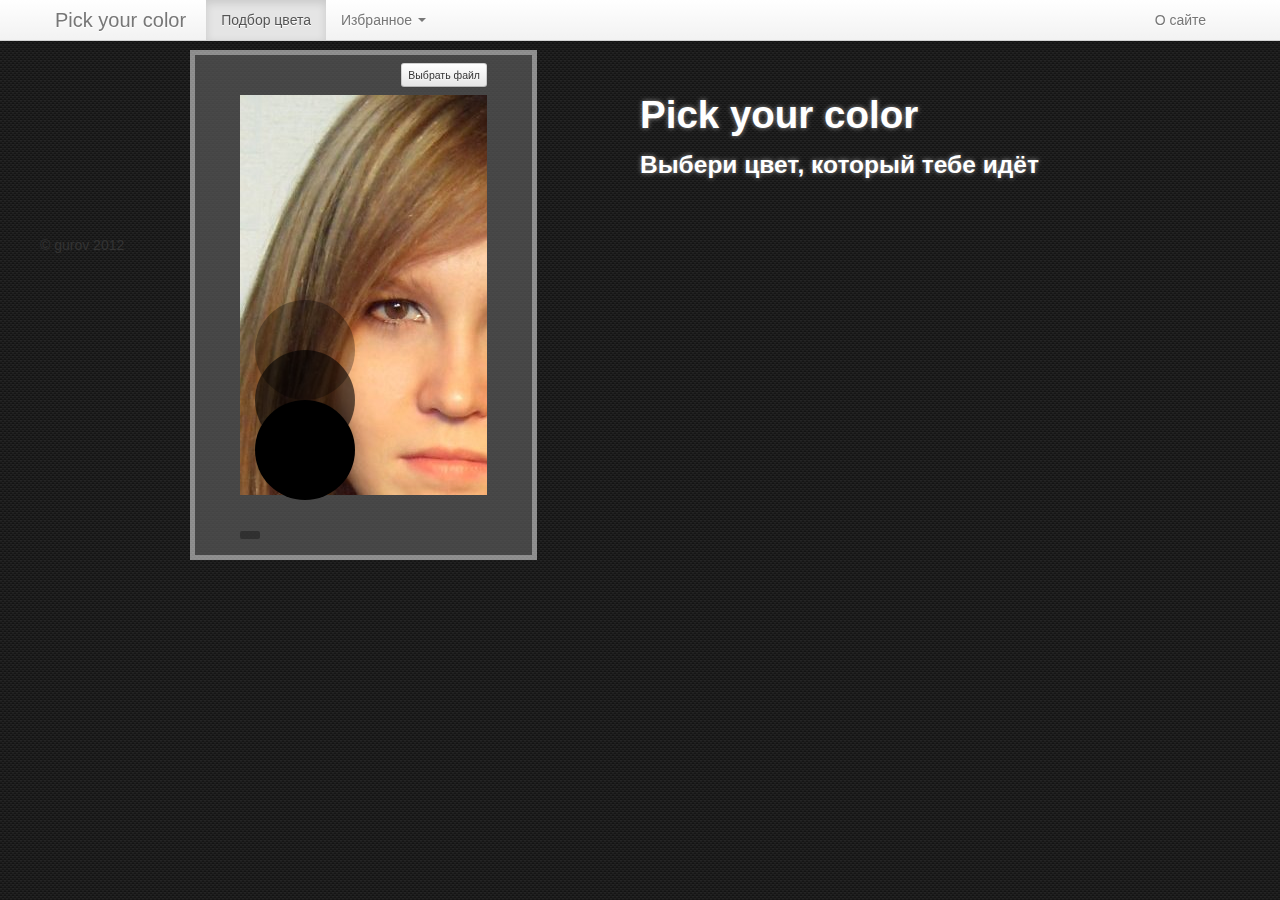
==== index.html @ a32cbe49 "add project files" ====
<!DOCTYPE html>
<html lang="en">
  <head>
    <meta charset="utf-8">
    <title>Pick your color</title>
    <meta name="viewport" content="width=device-width, initial-scale=1.0">
    <meta name="description" content="">
    <meta name="author" content="">

    <!-- Le styles -->
    <link href="css/bootstrap.css" rel="stylesheet">
    <link href="css/main.css" rel="stylesheet">
    <link rel="stylesheet" href="css/jquery.Jcrop.min.css" type="text/css" />
   

    <!-- HTML5 shim, for IE6-8 support of HTML5 elements -->
    <!--[if lt IE 9]>
      <script src="http://html5shim.googlecode.com/svn/trunk/html5.js"></script>
    <![endif]-->

    <!-- Fav and touch icons -->
    <link rel="shortcut icon" href="ico/favicon.ico">
    <link rel="apple-touch-icon-precomposed" sizes="144x144" href="ico/apple-touch-icon-144-precomposed.png">
    <link rel="apple-touch-icon-precomposed" sizes="114x114" href="ico/apple-touch-icon-114-precomposed.png">
    <link rel="apple-touch-icon-precomposed" sizes="72x72" href="ico/apple-touch-icon-72-precomposed.png">
    <link rel="apple-touch-icon-precomposed" href="ico/apple-touch-icon-57-precomposed.png">
  </head>

  <body  data-spy="scroll" data-target="#navbarExample" data-offset="0" class="row scrollspy-example">

    <div class="navbar navbar-fixed-top">
        
          <div class="navbar-inner">
            <div class="container">
                <a class="brand" href="index.html">Pick your color</a>
                <ul class="nav">
                    <li class="active"><a href="#">Подбор цвета</a></li>
                    <!-- <li><a href="#">Как это работает?</a></li> --> 

                    <li class="dropdown">
                      <a href="#" class="dropdown-toggle" data-toggle="dropdown">Избранное <b class="caret"></b></a>
                      <ul class="dropdown-menu" id="izbr">                        
                        <li><a>Выберите свой цвет и нажмите &#9733;</a></li>
                      </ul>
                    </li>  
                    
                       
                </ul>
                <ul class="nav pull-right">
                     <li><a href="about.html">О сайте</a></li>
                     <li>&nbsp;</li>
                      <!-- <li class="divider-vertical"></li>
                      <li >
                        <div class="btn-group" data-toggle="buttons-radio">
                          <button type="button active" class="btn active">Ру</button>                          
                          <button type="button" class="btn">En</button>
                        </div>
                      </li>
                      <li class="divider-vertical"></li> -->
                    </ul>
            </div>
      </div>
    </div>

    <div class="container">

    <div class="row">
        <div class="span12">
            <div class="row">
                <span class="span6"></span>
                <span class="span6 pick">
                        <br />
                        <h1>Pick your color</h1>
                        <h3>Выбери цвет, который тебе идёт</h3>
                        <br /><br />
                </span>

            </div>
        </div>
        <div id="content"></div>
        
        <div class="ramka" >
            <div class="fon">
              <a href="#" id="per" class="btn btn-mini" type="button">Выбрать файл</a>
                
                <div id="img-container" class="">     
                                          
                        

                <div id="tn" >
                  <img src="img/tt.jpg" id="preview" class="jcrop-preview" />
                </div>
                <span class="tt">Нажмите на изображение для выделения области</span>
                <div class="target_w"  id="img-list">

                  <img src="img/tt.jpg" class="target" id="ferret"/>
                </div>


                <div id="select_file">
                    <input type="file" name="file" id="file-field" />
                </div>        
                
                        
                    <div id="marker1"></div>
                    <div id="marker2"></div>
                    <div id="marker3"></div>                  

                </div>
                <!--
                <div class="tabbable  tabs-below downc">
                  <div class="tab-content">
                    <div class="tab-pane active" id="lA">
                      <p>A</p>
                    </div>
                    <div class="tab-pane" id="lB">
                      <p>B</p>
                    </div>
                    <div class="tab-pane" id="lC">
                      <p>C.</p>
                    </div>
                    <div class="tab-pane" id="lD">
                      <p>D</p>
                    </div>
                    
                  </div>
                  <ul class="nav nav-tabs">
                    <li class="active"><a href="#lA" data-toggle="tab">K</a></li>
                    <li class=""><a href="#lB" data-toggle="tab">Т</a></li>
                    <li class=""><a href="#lC" data-toggle="tab">Т</a></li>
                    <li class=""><a href="#lD" data-toggle="tab">А</a></li>
                  </ul>
                  
                </div> -->
                <span id="selname"></span>
            </div></div></div>


      <footer>
        <p id="all" class="af4035 92000a">&copy; gurov 2012</p>
      </footer>

    </div> <!-- /container -->


    <script src="https://ajax.googleapis.com/ajax/libs/jquery/1.8.2/jquery.min.js"></script>
    <script src="js/bootstrap.js"></script>
    <script src="js/jquery.cookie.js"></script>
    <script type="text/javascript" src="js/interface.js"></script>
    <script type="text/javascript" src="js/drag.js"></script>
    <script type="text/javascript" src="js/jquery.Jcrop.min.js"></script>
    <script type="text/javascript" src="js/main.js"></script>
    



  </body>
</html>
---- css/main.css ----
body {
    padding-top: 65px;
    padding-bottom: 10px;
    background: #112122 url(../img/woven.png);
}
.b100{        
    background-color: #cccccc;
    
    font-size:14px;
    text-align: right;
    color: white;   
    
    position: relative;     
    margin-bottom:1px;
    box-shadow: 0 0 3px rgba(0,0,0,0.2);
    border-radius: 2px;
    height: 80px;
                cursor: pointer;
}

.b100 > span{
    padding: 4px 10px;
    position: absolute;
    right: 40px;
    top: 50%;
    margin-top: -14px;
    background-color: rgba(0,0,0,0.3);
    border-radius: 2px;     
    color: white;
}
#selname{
    padding: 4px 10px;
    position: absolute;
    left: 45px;
    bottom: 16px;
    
    background-color: rgba(0,0,0,0.3);
    border-radius: 2px;     
    color: white;
}



.b100>a{
    position: absolute;
    right: 5px;
    top: 5px;
    color: white;
    cursor: pointer;
    width: 16px;
    height: 16px;

}
a.iz{
    background: url(../img/star_off.png);
}
a.iz.on{
    background: url(../img/bookmark-new.png);
}
a.iz:focus{
    outline: none;
}
.ramka{
    
    height: 510px;
    background-color: rgba(255,255,255,0.5);
    position: fixed;
    top: 50px;
    box-shadow: 0 0 1px rgba(0,0,0,0.2);
    left:50%;
    margin-left: -450px;
    width: 347px;
}

.fon{
    position: relative;
    margin: 5px;
    padding-left: 5px;
    height: 500px;
    background-color: rgba(0,0,0,0.5);
    overflow: hidden;
    
}
.w{
    width: 800px;
}

.container{
    position: relative;
}
.downc{
    position: absolute;
    bottom: -40px;
    left: 50%;
    margin-left: -74px;
}

.nav-tabs > li > a {
    padding-top: 0px;
    padding-bottom: 0px;
}
.ferret{
    height: 400px;
    display: block;
}

#marker1{
    width:100px;
    height:100px;
    top: 245px;
    left:55px;
    position:absolute;
    background-color: black;
    border-radius: 50px;
    opacity: 0.3;
    cursor: move;
}
#marker2{
    cursor: move;
    width:100px;
    height:100px;
    top: 295px;
    left:55px;
    position:absolute;
    background-color: black;
    border-radius: 50px;
    opacity: 0.6;
}
#marker3{
    cursor: move;
    width:100px;
    height:100px;
    top: 345px;
    left:55px;
    position:absolute;
    background-color: black;
    border-radius: 50px;
    opacity: 1;
}
#img-list {
    list-style-type: none;
    
}

#select_file {
    position: absolute;
    top: 440px;
    left: 340px;    
    color:white;
}

.pick h1, .pick h3{
    color: white;
    text-shadow: 0 0 5px rgba(255,255,255,0.5);
}
.b100 .met{
    position: absolute;
    width: 8px;
    height: 8px;
    left: 50%;
    top: 50%;
    margin-left: -5px;
    margin-top: -5px;            
    padding: 0;
    border-radius: 5px;
    background-color: inherit;
}
.b100.active .met{
    background-color: white;
    border: 1px solid rgba(0,0,0,0.5);
    box-shadow: 0 0 5px rgba(255,255,255,0.5);
}

#tn{
    width:247px;
    height:400px;
    overflow:hidden;
    left: 40px;
    top: 40px;
    position: absolute;
}
.target{
    max-width: 400px;
    max-height: 400px;    
    
}
#img-container{
    position: relative;
}
.target_w{
    left: 340px;
    top: 40px;
    position: absolute;
}
.target_w > img{
    max-width: 400px;
    max-height: 400px;    
}
#per{
    position: absolute;
    top: 8px;
    right: 45px;
}
.tt{
    position: absolute;
    left: 340px;
    top: 16px;
    font-size: 10px;
    color: white;
    padding: 2px 4px;
    background-color: rgba(0,0,0,0.3);
}
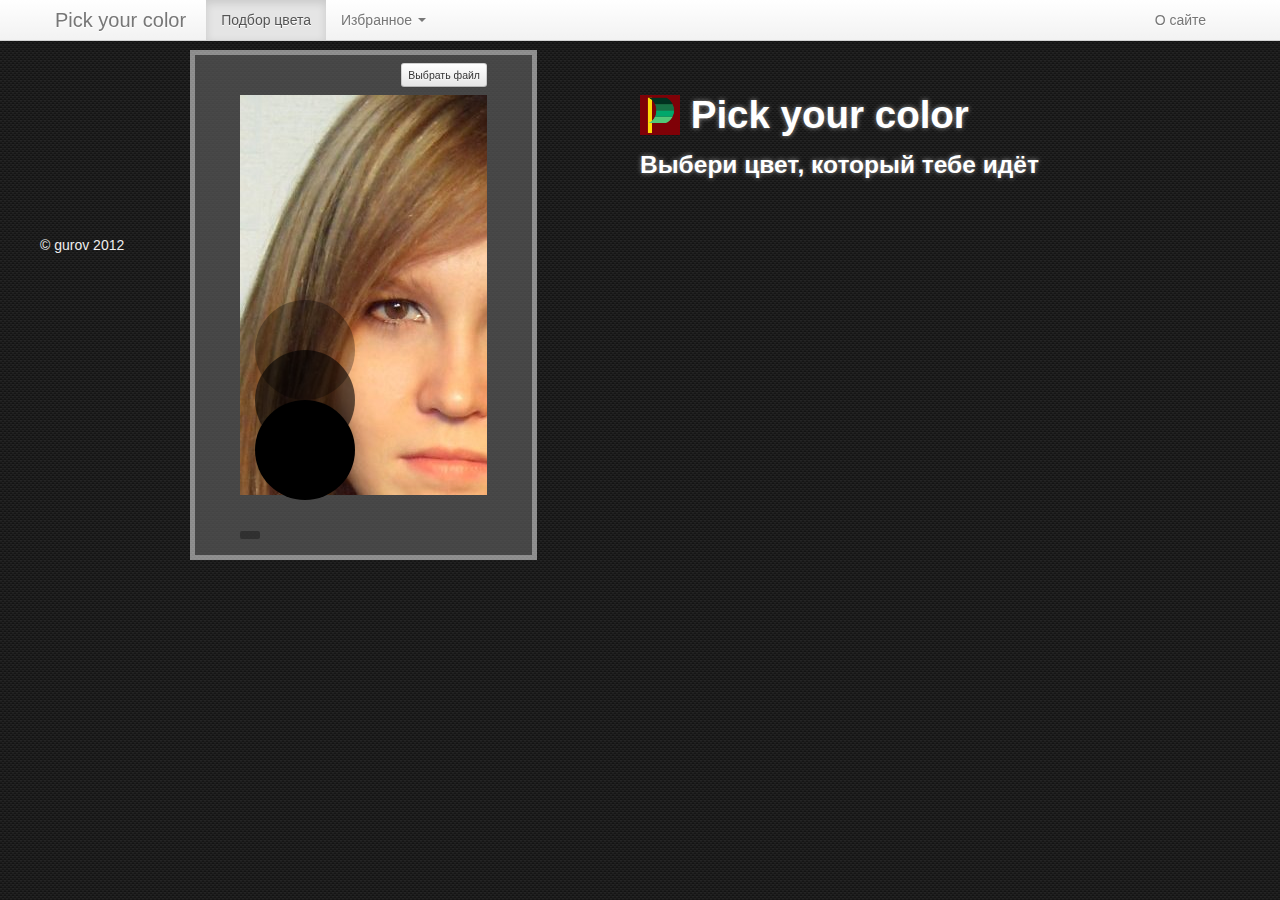
==== commit c3bb550a: "add About, fix small bugs" ====
--- a/index.html
+++ b/index.html
@@ -19,11 +19,8 @@
     <![endif]-->
 
     <!-- Fav and touch icons -->
-    <link rel="shortcut icon" href="ico/favicon.ico">
-    <link rel="apple-touch-icon-precomposed" sizes="144x144" href="ico/apple-touch-icon-144-precomposed.png">
-    <link rel="apple-touch-icon-precomposed" sizes="114x114" href="ico/apple-touch-icon-114-precomposed.png">
-    <link rel="apple-touch-icon-precomposed" sizes="72x72" href="ico/apple-touch-icon-72-precomposed.png">
-    <link rel="apple-touch-icon-precomposed" href="ico/apple-touch-icon-57-precomposed.png">
+    <link rel="shortcut icon" href="img/favicon.ico">
+    
   </head>
 
   <body  data-spy="scroll" data-target="#navbarExample" data-offset="0" class="row scrollspy-example">
@@ -34,14 +31,19 @@
             <div class="container">
                 <a class="brand" href="index.html">Pick your color</a>
                 <ul class="nav">
-                    <li class="active"><a href="#">Подбор цвета</a></li>
+                    <li class="active"><a href="index.html">Подбор цвета</a></li>
                     <!-- <li><a href="#">Как это работает?</a></li> --> 
 
                     <li class="dropdown">
                       <a href="#" class="dropdown-toggle" data-toggle="dropdown">Избранное <b class="caret"></b></a>
-                      <ul class="dropdown-menu" id="izbr">                        
-                        <li><a>Выберите свой цвет и нажмите &#9733;</a></li>
+                      <ul class="dropdown-menu">         
+                        <div id="izbr">
+                          
+                        </div>
+                        <li class="op">Хранилище любимых цветов</li>
+
                       </ul>
+                      
                     </li>  
                     
                        
@@ -49,14 +51,6 @@
                 <ul class="nav pull-right">
                      <li><a href="about.html">О сайте</a></li>
                      <li>&nbsp;</li>
-                      <!-- <li class="divider-vertical"></li>
-                      <li >
-                        <div class="btn-group" data-toggle="buttons-radio">
-                          <button type="button active" class="btn active">Ру</button>                          
-                          <button type="button" class="btn">En</button>
-                        </div>
-                      </li>
-                      <li class="divider-vertical"></li> -->
                     </ul>
             </div>
       </div>
@@ -70,7 +64,7 @@
                 <span class="span6"></span>
                 <span class="span6 pick">
                         <br />
-                        <h1>Pick your color</h1>
+                        <h1><img src="img/pickyourcolor-logo.png" style="vertical-align: top;" > Pick your color</h1>
                         <h3>Выбери цвет, который тебе идёт</h3>
                         <br /><br />
                 </span>
@@ -107,37 +101,13 @@
                     <div id="marker3"></div>                  
 
                 </div>
-                <!--
-                <div class="tabbable  tabs-below downc">
-                  <div class="tab-content">
-                    <div class="tab-pane active" id="lA">
-                      <p>A</p>
-                    </div>
-                    <div class="tab-pane" id="lB">
-                      <p>B</p>
-                    </div>
-                    <div class="tab-pane" id="lC">
-                      <p>C.</p>
-                    </div>
-                    <div class="tab-pane" id="lD">
-                      <p>D</p>
-                    </div>
-                    
-                  </div>
-                  <ul class="nav nav-tabs">
-                    <li class="active"><a href="#lA" data-toggle="tab">K</a></li>
-                    <li class=""><a href="#lB" data-toggle="tab">Т</a></li>
-                    <li class=""><a href="#lC" data-toggle="tab">Т</a></li>
-                    <li class=""><a href="#lD" data-toggle="tab">А</a></li>
-                  </ul>
-                  
-                </div> -->
+
                 <span id="selname"></span>
             </div></div></div>
 
 
       <footer>
-        <p id="all" class="af4035 92000a">&copy; gurov 2012</p>
+        <p id="all" class="">&copy; gurov 2012</p>
       </footer>
 
     </div> <!-- /container -->
@@ -152,7 +122,32 @@
     <script type="text/javascript" src="js/main.js"></script>
     
 
+<!-- Yandex.Metrika counter -->
+<script type="text/javascript">
+(function (d, w, c) {
+    (w[c] = w[c] || []).push(function() {
+        try {
+            w.yaCounter18648877 = new Ya.Metrika({id:18648877,
+                    webvisor:true,
+                    clickmap:true,
+                    trackLinks:true,
+                    accurateTrackBounce:true});
+        } catch(e) { }
+    });
 
+    var n = d.getElementsByTagName("script")[0],
+        s = d.createElement("script"),
+        f = function () { n.parentNode.insertBefore(s, n); };
+    s.type = "text/javascript";
+    s.async = true;
+    s.src = (d.location.protocol == "https:" ? "https:" : "http:") + "//mc.yandex.ru/metrika/watch.js";
 
+    if (w.opera == "[object Opera]") {
+        d.addEventListener("DOMContentLoaded", f, false);
+    } else { f(); }
+})(document, window, "yandex_metrika_callbacks");
+</script>
+<noscript><div><img src="//mc.yandex.ru/watch/18648877" style="position:absolute; left:-9999px;" alt="" /></div></noscript>
+<!-- /Yandex.Metrika counter -->
   </body>
 </html>
--- a/css/main.css
+++ b/css/main.css
@@ -209,4 +209,27 @@
     color: white;
     padding: 2px 4px;
     background-color: rgba(0,0,0,0.3);
+}
+blockquote p {
+    color: #eeeeee;
+}
+
+h2{
+ color: #eeeeee;   
+}
+.op{
+    margin-left: 10px;
+    font-size: 10px;
+}
+.b100 > a.yac{
+    position: absolute;
+    top: -100px;
+    left: 0px;
+}
+body{
+    color: #eeeeee;
+}
+
+blockquote {
+border-left: 5px solid #222;
 }